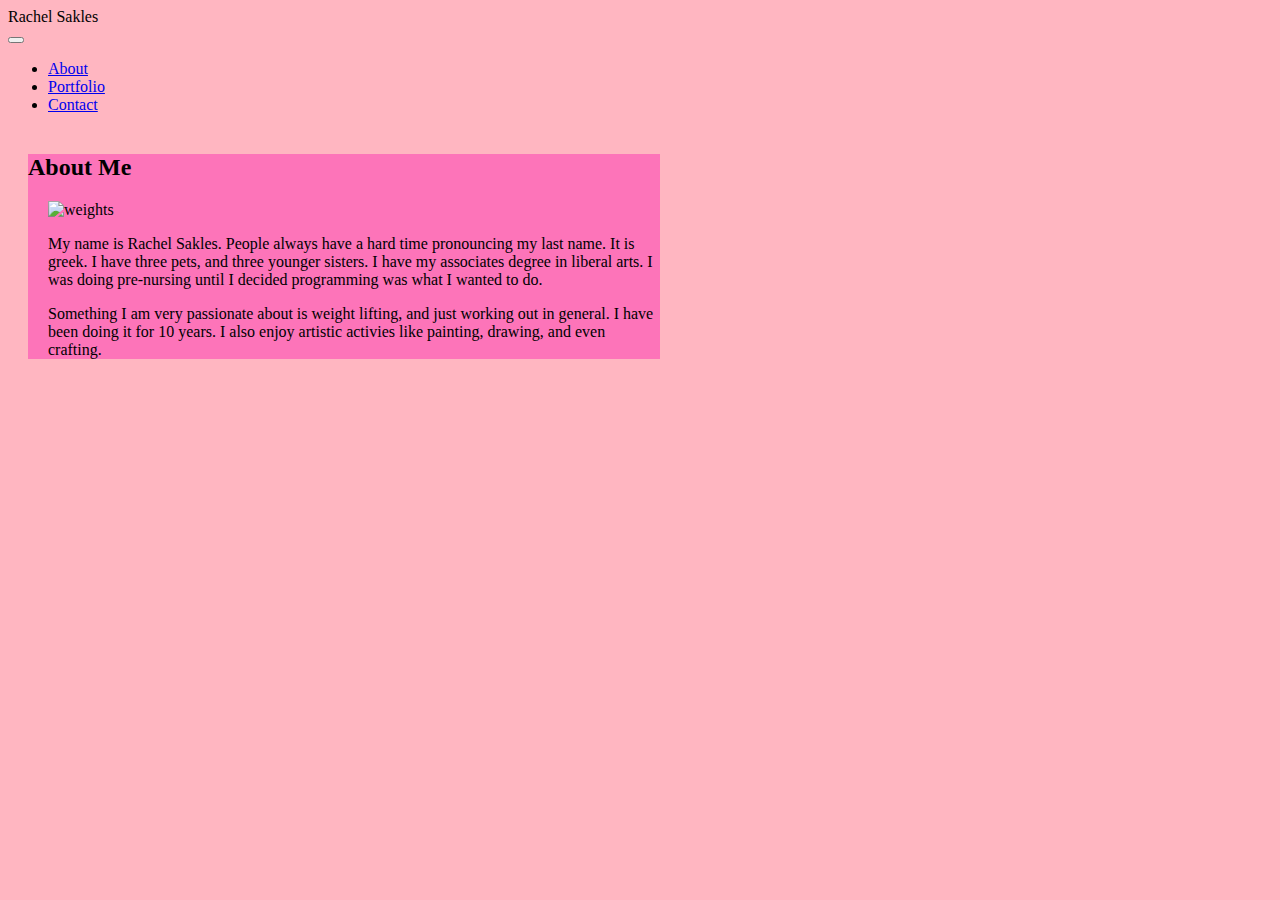
==== index.html @ b193a261 "responsive portfolio" ====
<!DOCTYPE html>
<html lang="en">

<head>
    <meta charset="UTF-8">
    <meta name="viewport" content="width=device-width, initial-scale=1, shrink-to-fit=no">
    <title>Document</title>
    <link rel="stylesheet" href="https://stackpath.bootstrapcdn.com/bootstrap/4.5.0/css/bootstrap.min.css"
        integrity="sha384-9aIt2nRpC12Uk9gS9baDl411NQApFmC26EwAOH8WgZl5MYYxFfc+NcPb1dKGj7Sk" crossorigin="anonymous">
    <link href="portfolio.css" rel="stylesheet">
</head>

<body>

    <nav class="navbar navbar-expand-lg navbar-light bg-light">
        <div class="p-3 mb-2 bg-info text-white">Rachel Sakles</div>
        <button class="navbar-toggler" type="button" data-toggle="collapse" data-target="#navbarSupportedContent"
            aria-controls="navbarSupportedContent" aria-expanded="false" aria-label="Toggle navigation">
            <span class="navbar-toggler-icon"></span>
        </button>
        <div class="collapse navbar-collapse" id="navbarSupportedContent">
            <ul class="ml-auto nav navbar-nav navbar-right">
                <li class="nav-item">
                    <a class="nav-link" href="index.html">About</a>
                </li>
                <li class="nav-item">
                    <a class="nav-link" href="portfolio.html">Portfolio</a>
                </li>
                <li class="nav-item">
                    <a class="nav-link" href="contact.html">Contact</a>
                </li>
            </ul>
        </div>
    </nav>

    </div>
    <div class="container">
        <div class="row">
            <div class="col-md-6">
                <div class="page-header">
                    <h2 class="text-info">About Me</h2>
                    <div class="row">
                        <div class="col--3">
                            <img src="https://images.unsplash.com/photo-1434754205268-ad3b5f549b11?ixlib=rb-1.2.1&ixid=eyJhcHBfaWQiOjEyMDd9&auto=format&fit=crop&w=800&q=60"
                                alt="weights" class="responsive" width="200px" height="200px">
                        </div>
                        <p>My name is Rachel Sakles. People always have a hard time pronouncing my last name. It is
                            greek. I have three pets, and three younger sisters. I have my associates degree in liberal
                            arts. I was doing pre-nursing until I decided programming was what I wanted to do.
                        </p>

                        <p>Something I am very passionate about is weight lifting, and just working out in general. I
                            have been doing it for 10 years. I also enjoy artistic activies like painting, drawing, and
                            even crafting.
                        </p>

                    </div>
                </div>
            </div>
        </div>
    </div>




    <!-- jQuery CDN -->
    <script src="https://ajax.googleapis.com/ajax/libs/jquery/1.11.3/jquery.min.js"></script>

    <script src="https://cdnjs.cloudflare.com/ajax/libs/popper.js/1.14.3/umd/popper.min.js"></script>

    <!-- Bootstrap JavaScript CDN -->
    <script src="https://maxcdn.bootstrapcdn.com/bootstrap/4.0.0/js/bootstrap.min.js"></script>
</body>

</html>
---- portfolio.css ----
body {
  background-color: lightpink;
}
.container {
  background-color: rgb(253, 116, 185);
  margin-left: 20px;
  margin-top: 40px;
  width: 50%;
  height: 50%;
}

.responsive {
  height: auto;
  max-width: 100%;
  margin-left: 20px;
}

p {
  margin-left: 20px;
  max-width: 100%;
}
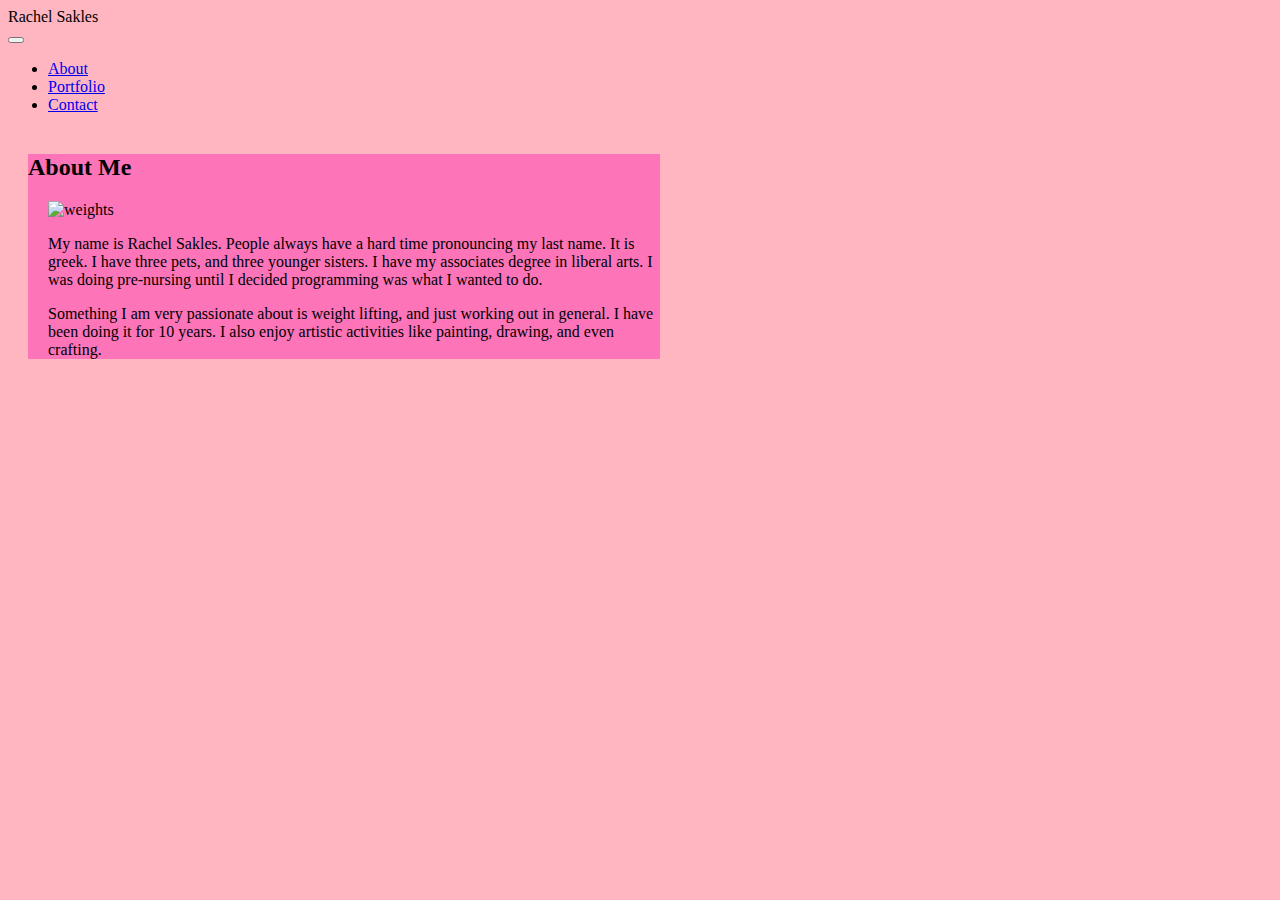
==== commit 5a396238: "changes" ====
--- a/index.html
+++ b/index.html
@@ -34,30 +34,33 @@
     </nav>
 
     </div>
-    <div class="container">
+    <main class="container">
         <div class="row">
             <div class="col-md-6">
                 <div class="page-header">
                     <h2 class="text-info">About Me</h2>
                     <div class="row">
-                        <div class="col--3">
+                        <section class="col--3">
                             <img src="https://images.unsplash.com/photo-1434754205268-ad3b5f549b11?ixlib=rb-1.2.1&ixid=eyJhcHBfaWQiOjEyMDd9&auto=format&fit=crop&w=800&q=60"
                                 alt="weights" class="responsive" width="200px" height="200px">
-                        </div>
-                        <p>My name is Rachel Sakles. People always have a hard time pronouncing my last name. It is
-                            greek. I have three pets, and three younger sisters. I have my associates degree in liberal
-                            arts. I was doing pre-nursing until I decided programming was what I wanted to do.
-                        </p>
+                            <p>My name is Rachel Sakles. People always have a hard time pronouncing my last name. It is
+                                greek. I have three pets, and three younger sisters. I have my associates degree in
+                                liberal
+                                arts. I was doing pre-nursing until I decided programming was what I wanted to do.
+                            </p>
 
-                        <p>Something I am very passionate about is weight lifting, and just working out in general. I
-                            have been doing it for 10 years. I also enjoy artistic activies like painting, drawing, and
-                            even crafting.
-                        </p>
+                            <p>Something I am very passionate about is weight lifting, and just working out in general.
+                                I
+                                have been doing it for 10 years. I also enjoy artistic activities like painting,
+                                drawing, and
+                                even crafting.
+                            </p>
 
+                            </section2>
                     </div>
                 </div>
             </div>
-        </div>
+    </main>
     </div>
 
 
--- a/portfolio.css
+++ b/portfolio.css
@@ -19,3 +19,12 @@
   margin-left: 20px;
   max-width: 100%;
 }
+
+.footer {
+    position: fixed;
+    left: 0;
+    bottom: 0;
+    width: 100%;
+    background-color: red;
+    color: white;
+    text-align: center;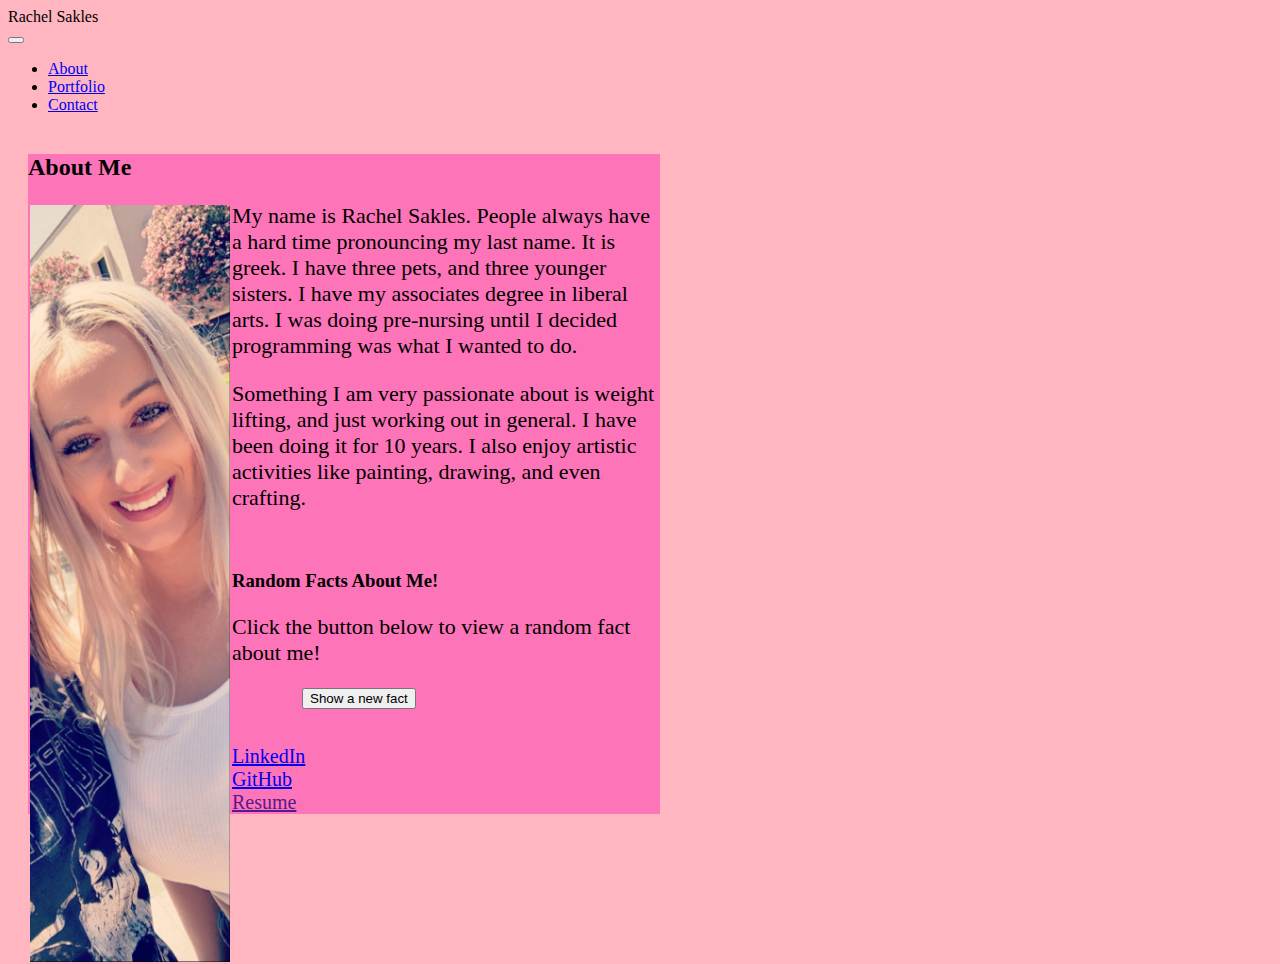
==== commit 3b4ab6c6: "portfolio updated" ====
--- a/index.html
+++ b/index.html
@@ -7,7 +7,7 @@
     <title>Document</title>
     <link rel="stylesheet" href="https://stackpath.bootstrapcdn.com/bootstrap/4.5.0/css/bootstrap.min.css"
         integrity="sha384-9aIt2nRpC12Uk9gS9baDl411NQApFmC26EwAOH8WgZl5MYYxFfc+NcPb1dKGj7Sk" crossorigin="anonymous">
-    <link href="portfolio.css" rel="stylesheet">
+    <link href="assets/portfolio.css" rel="stylesheet">
 </head>
 
 <body>
@@ -36,28 +36,39 @@
     </div>
     <main class="container">
         <div class="row">
-            <div class="col-md-6">
+            <div class="col">
                 <div class="page-header">
                     <h2 class="text-info">About Me</h2>
-                    <div class="row">
-                        <section class="col--3">
-                            <img src="https://images.unsplash.com/photo-1434754205268-ad3b5f549b11?ixlib=rb-1.2.1&ixid=eyJhcHBfaWQiOjEyMDd9&auto=format&fit=crop&w=800&q=60"
-                                alt="weights" class="responsive" width="200px" height="200px">
-                            <p>My name is Rachel Sakles. People always have a hard time pronouncing my last name. It is
-                                greek. I have three pets, and three younger sisters. I have my associates degree in
-                                liberal
-                                arts. I was doing pre-nursing until I decided programming was what I wanted to do.
-                            </p>
+                    <section class="col">
 
-                            <p>Something I am very passionate about is weight lifting, and just working out in general.
-                                I
-                                have been doing it for 10 years. I also enjoy artistic activities like painting,
-                                drawing, and
-                                even crafting.
-                            </p>
+                        <img src="assets/rachel.jpg" alt="rachel" class="img-thumbnail rachel" width="200px"
+                            height="200px">
 
-                            </section2>
+                        <p>My name is Rachel Sakles. People always have a hard time pronouncing my last name. It is
+                            greek. I have three pets, and three younger sisters. I have my associates degree in
+                            liberal arts. I was doing pre-nursing until I decided programming was what I wanted to do.
+                        </p>
+
+                        <p>Something I am very passionate about is weight lifting, and just working out in general.
+                            I have been doing it for 10 years. I also enjoy artistic activities like painting,
+                            drawing, and even crafting.
+                        </p>
+
+                        <br>
+
+                        <h3 id="rachel">Random Facts About Me!</h3>
+                        <p id="Rachel-fact">Click the button below to view a random fact about me!</p>
+                        <button id="show-fact" class="btn btn-info">Show a new fact</button>
+
+                    </section>
+                    <br>
+                    <br>
+                    <div class="links">
+                        <a href="https://www.linkedin.com/in/rachel-sakles-6a8a9b1ab/" target="_blank">LinkedIn</a> <br>
+                        <a href="https://github.com/rachelsakles" target="_blank">GitHub</a> <br>
+                        <a href="" target="_blank">Resume</a>
                     </div>
+
                 </div>
             </div>
     </main>
@@ -73,6 +84,7 @@
 
     <!-- Bootstrap JavaScript CDN -->
     <script src="https://maxcdn.bootstrapcdn.com/bootstrap/4.0.0/js/bootstrap.min.js"></script>
+    <script src="assets/script.js"></script>
 </body>
 
 </html>--- a/assets/portfolio.css
+++ b/assets/portfolio.css
@@ -0,0 +1,66 @@
+body {
+  background-color: lightpink;
+}
+.container {
+  background-color: rgb(253, 116, 185);
+  margin-left: 20px;
+  margin-top: 40px;
+  width: 50%;
+  height: 50%; 
+  font: 1rem;
+}
+
+.responsive {
+  height: auto;
+  max-width: 100%;
+  margin-left: 20px;
+}
+
+p {
+  margin-left: 20px;
+  font-size: 22px;
+  font: 1rem; 
+  
+  
+}
+
+.footer {
+  position: fixed;
+  left: 0;
+  bottom: 0;
+  width: 100%;
+  background-color: red;
+  color: white;
+  text-align: center;
+}
+#cats, #cat-fact {
+  font-family: Arial, sans-serif;
+  margin-left: 70px;
+} 
+
+#show-fact { 
+  text-align: center; 
+  margin-left: 70px;
+} 
+
+.container img { 
+  height: auto;
+  
+  
+} 
+
+.rachel { 
+  float: left;
+  margin: 2px; 
+ 
+  
+} 
+
+.links { 
+  font-size: 20px; 
+} 
+ 
+.img-thumbnail { 
+  
+  
+} 
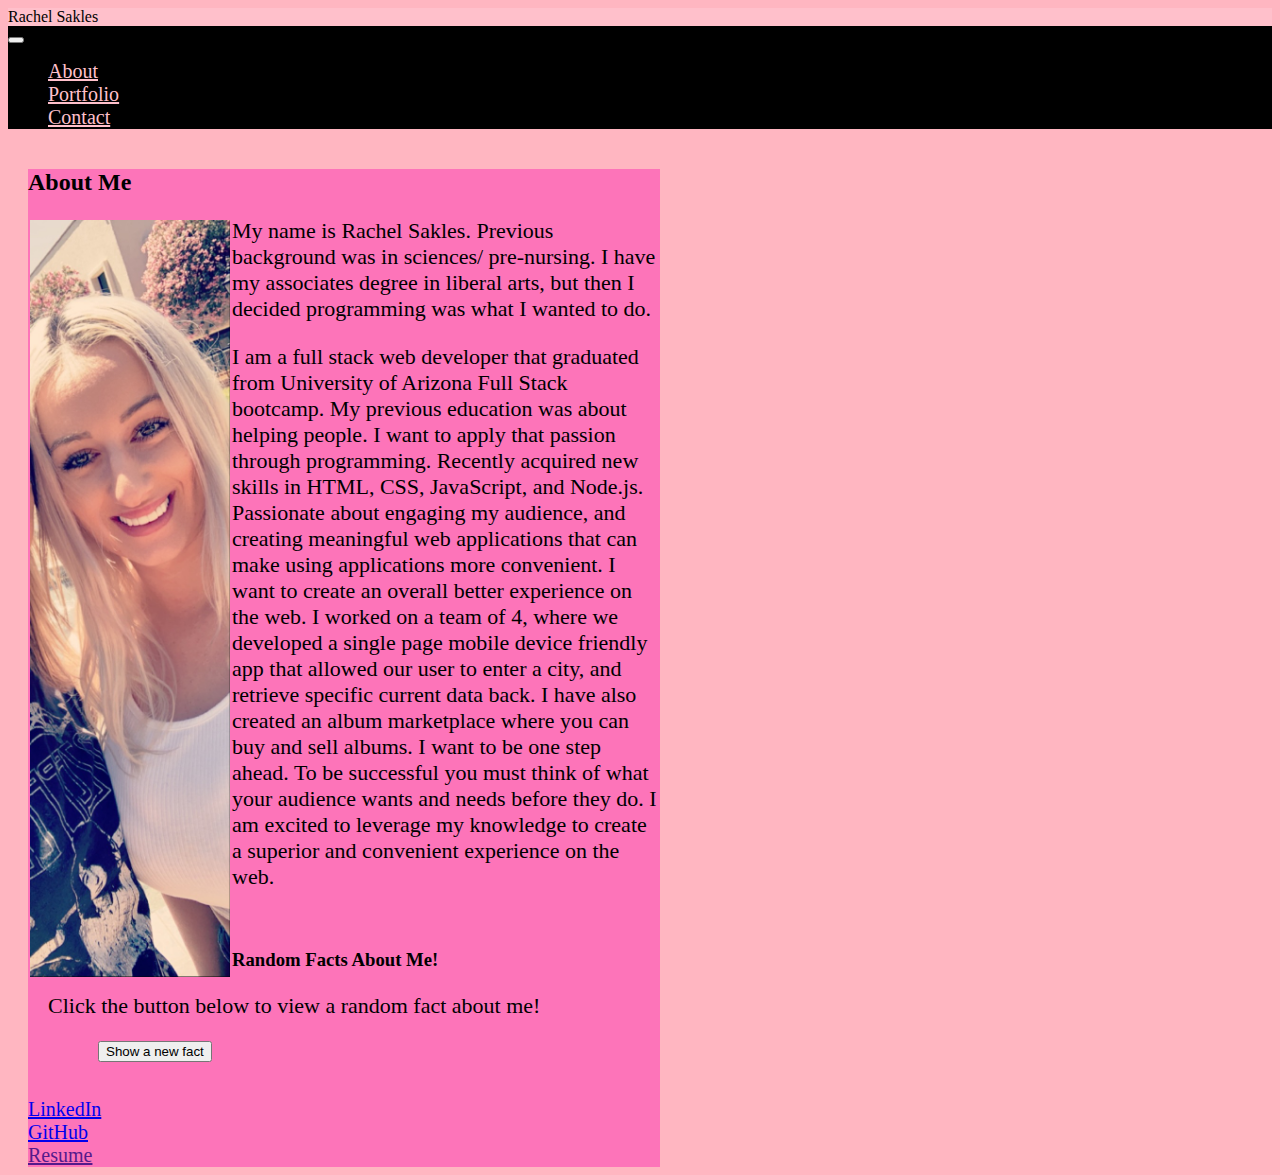
==== commit 79e9ec6e: "added project 2" ====
--- a/index.html
+++ b/index.html
@@ -12,8 +12,8 @@
 
 <body>
 
-    <nav class="navbar navbar-expand-lg navbar-light bg-light">
-        <div class="p-3 mb-2 bg-info text-white">Rachel Sakles</div>
+    <nav class="navbar navbar-expand-lg">
+        <div class="p-3 mb-2 name">Rachel Sakles</div>
         <button class="navbar-toggler" type="button" data-toggle="collapse" data-target="#navbarSupportedContent"
             aria-controls="navbarSupportedContent" aria-expanded="false" aria-label="Toggle navigation">
             <span class="navbar-toggler-icon"></span>
@@ -44,14 +44,23 @@
                         <img src="assets/rachel.jpg" alt="rachel" class="img-thumbnail rachel" width="200px"
                             height="200px">
 
-                        <p>My name is Rachel Sakles. People always have a hard time pronouncing my last name. It is
-                            greek. I have three pets, and three younger sisters. I have my associates degree in
-                            liberal arts. I was doing pre-nursing until I decided programming was what I wanted to do.
+                        <p>My name is Rachel Sakles. Previous background was in sciences/ pre-nursing. I have my
+                            associates degree in
+                            liberal arts, but then I decided programming was what I wanted to do.
                         </p>
 
-                        <p>Something I am very passionate about is weight lifting, and just working out in general.
-                            I have been doing it for 10 years. I also enjoy artistic activities like painting,
-                            drawing, and even crafting.
+                        <p>
+                            I am a full stack web developer that graduated from University of Arizona Full Stack
+                            bootcamp. My previous education was about helping people. I want to apply that passion through programming. Recently acquired new skills in
+                            HTML, CSS, JavaScript, and Node.js. Passionate about engaging my audience, and creating
+                            meaningful web applications that can make using applications more convenient. I want to
+                            create an overall better experience on the web. I worked on a team of 4, where we developed
+                            a single page mobile device friendly app that allowed our user to enter a city, and retrieve
+                            specific current data back. I have also created an album marketplace where you can buy and
+                            sell albums. I want to be one step ahead. To be successful you must think of
+                            what your audience wants and needs before they do. I am excited to leverage my knowledge to
+                            create a superior and convenient experience on the web.
+
                         </p>
 
                         <br>
--- a/assets/portfolio.css
+++ b/assets/portfolio.css
@@ -1,5 +1,6 @@
 body {
-  background-color: lightpink;
+  background-color:lightpink;
+  
 }
 .container {
   background-color: rgb(253, 116, 185);
@@ -7,7 +8,7 @@
   margin-top: 40px;
   width: 50%;
   height: 50%; 
-  font: 1rem;
+  font: 1rem; 
 }
 
 .responsive {
@@ -60,7 +61,19 @@
   font-size: 20px; 
 } 
  
-.img-thumbnail { 
-  
-  
+.nav-link { 
+  color:pink; 
+  font-size: 20px;
 } 
+
+.navbar { 
+  background-color: black;
+} 
+
+.portfolio { 
+  color: black;
+}
+.name { 
+  background-color:pink; 
+  color: black;
+}